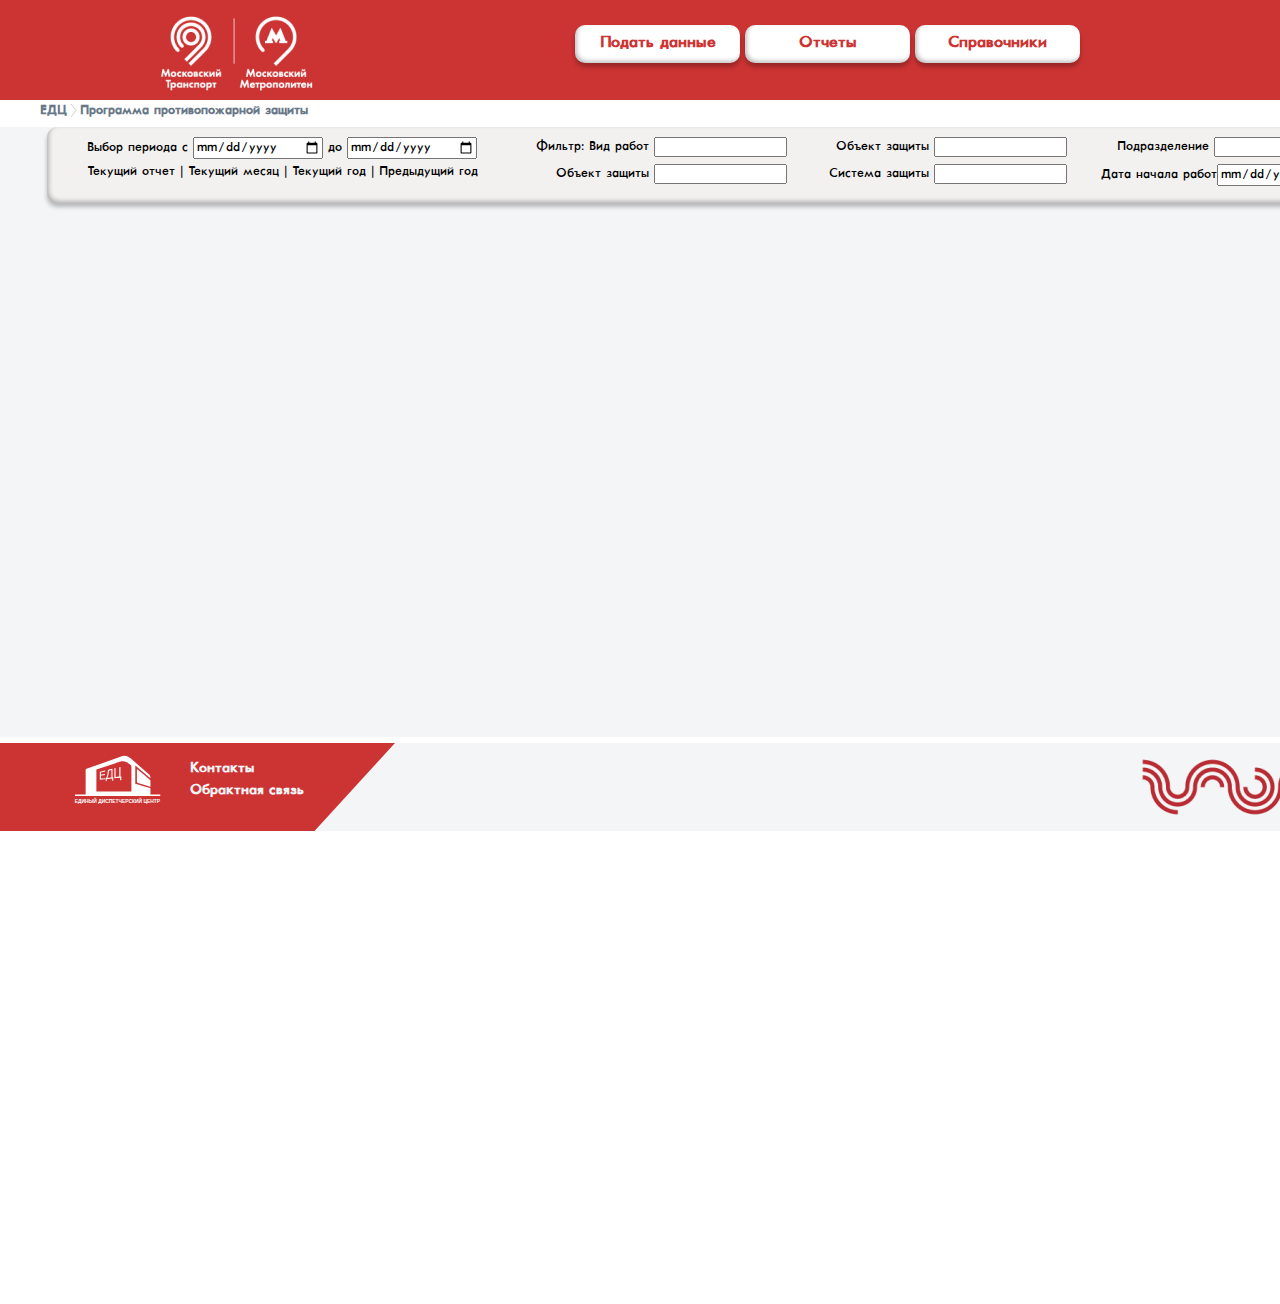
==== index.html @ a20bd9dd "добавил проект" ====
<!DOCTYPE html>
<html lang="en">
<head>
    <meta charset="UTF-8">
    <meta name="viewport" content="width=device-width, initial-scale=1.0">
    <title>Журнал выполнения программы противопожарной защиты ММ</title>
    <style> 

        body{
         margin: 0px;   
        }

        #frames {
            border: 0px;
        }

     </style>

</head>
<body>
    <iframe src="v/v_index.html" id="frames" height="1300vh" width="100%"></iframe>
    <script src="scripts/main.js"></script>
</body>
</html>
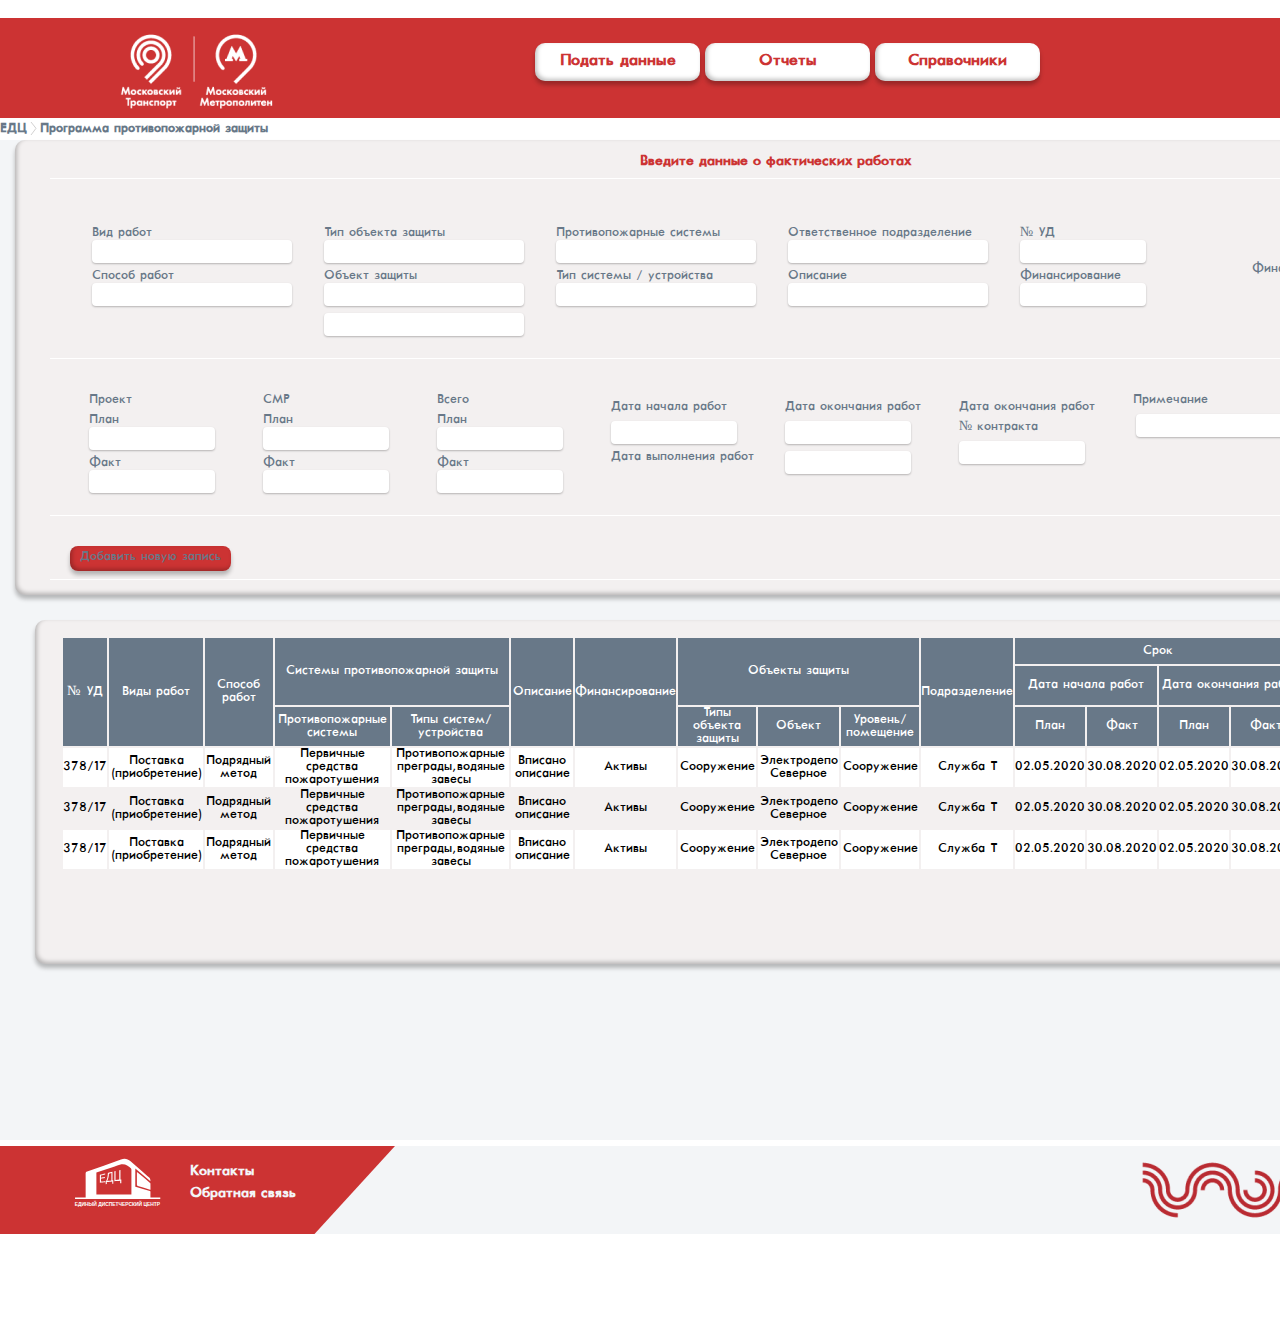
==== commit 8c8b2a20: "test" ====
--- a/index.html
+++ b/index.html
@@ -15,7 +15,7 @@
         }
 
      </style>
-
+<br>
 </head>
 <body>
     <iframe src="v/v_index.html" id="frames" height="1300vh" width="100%"></iframe>
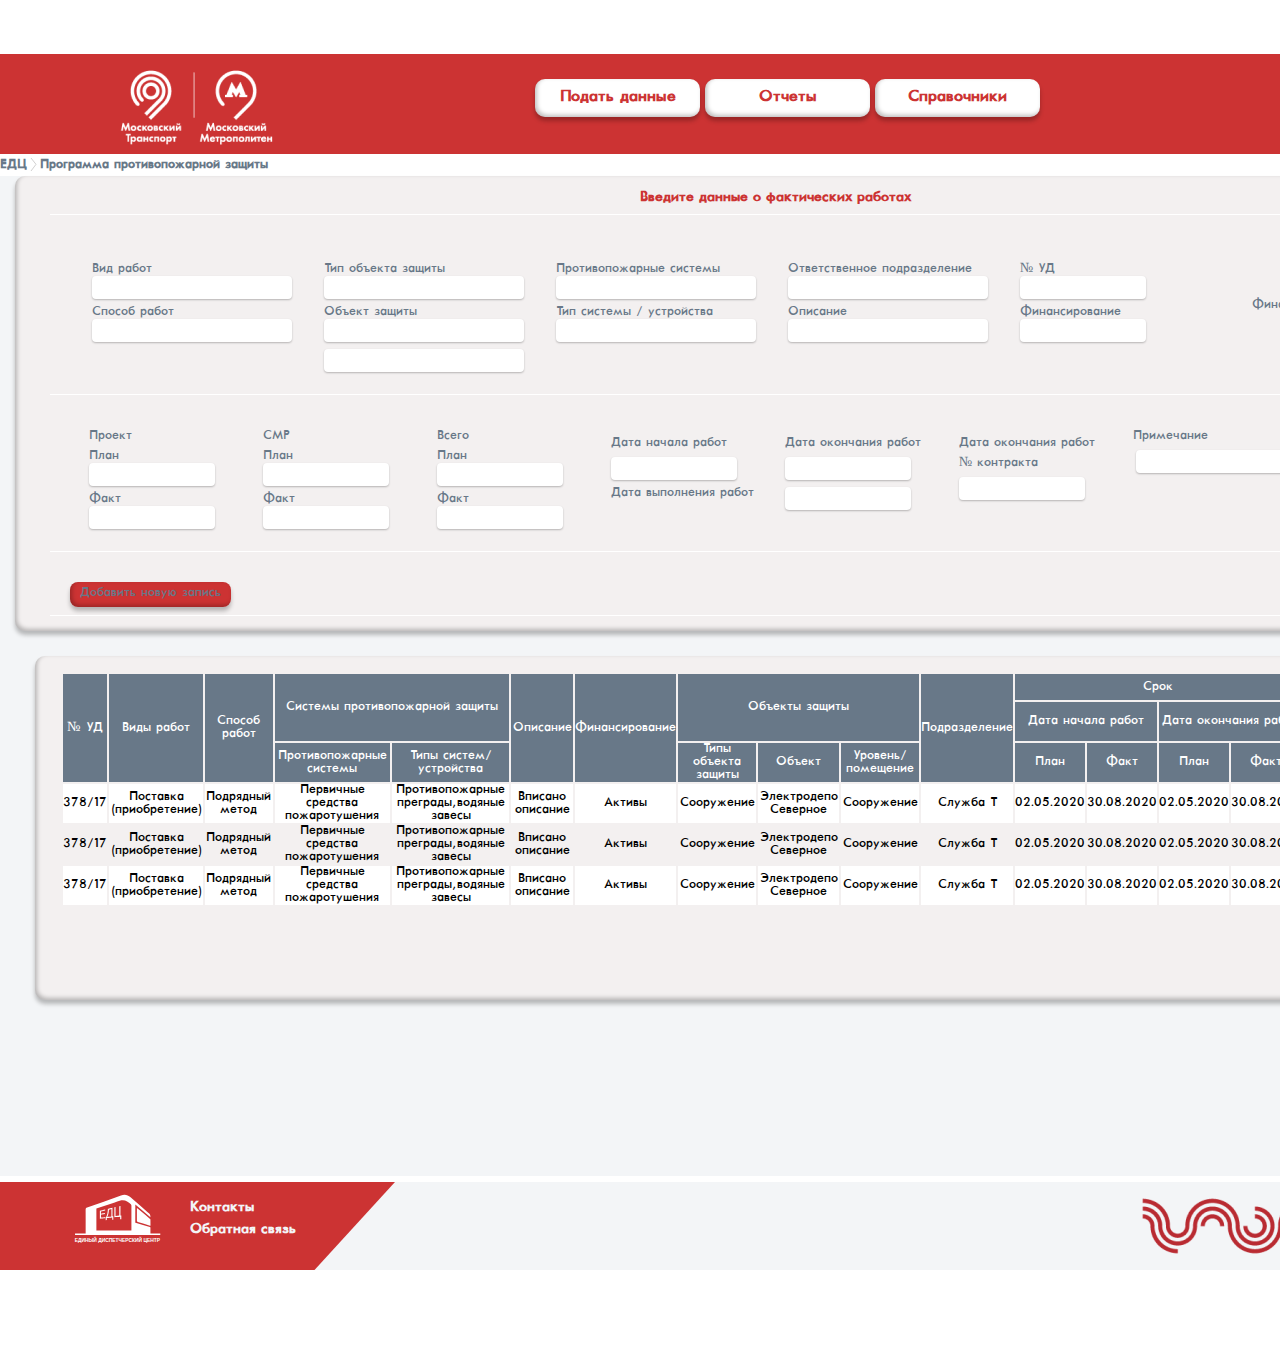
==== commit fcd7886f: "Test" ====
--- a/index.html
+++ b/index.html
@@ -15,7 +15,7 @@
         }
 
      </style>
-<br>
+<br><br><br>
 </head>
 <body>
     <iframe src="v/v_index.html" id="frames" height="1300vh" width="100%"></iframe>
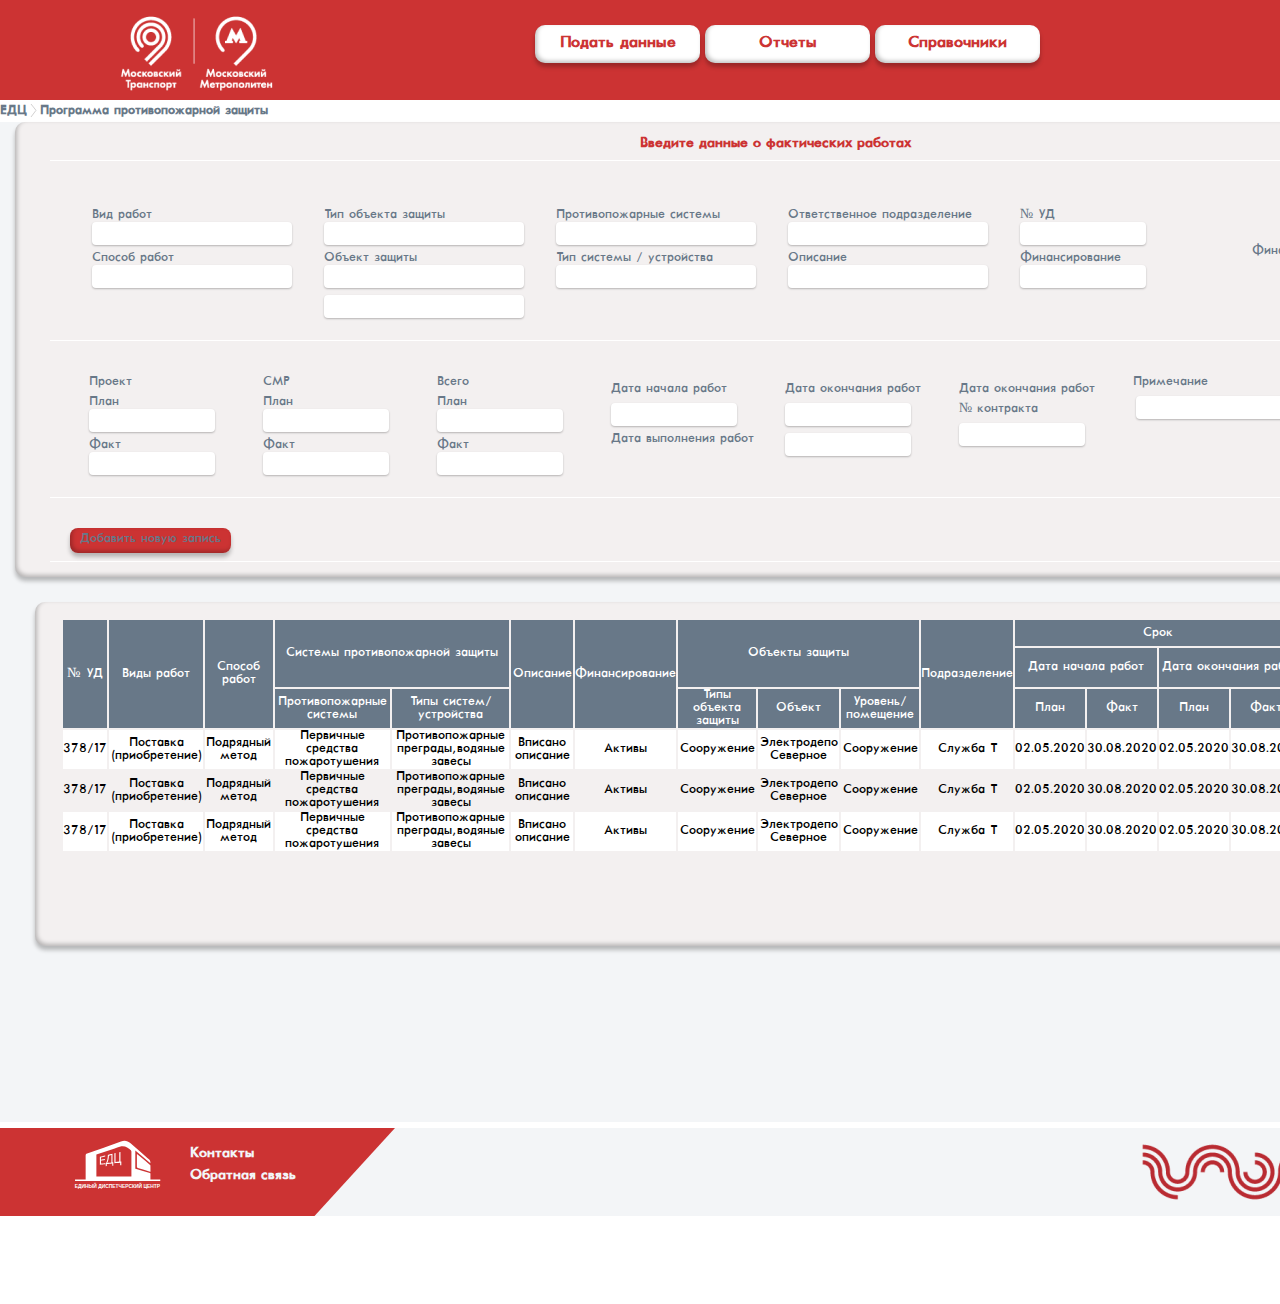
==== commit 477559ca: "test" ====
--- a/index.html
+++ b/index.html
@@ -15,7 +15,7 @@
         }
 
      </style>
-<br><br><br>
+
 </head>
 <body>
     <iframe src="v/v_index.html" id="frames" height="1300vh" width="100%"></iframe>
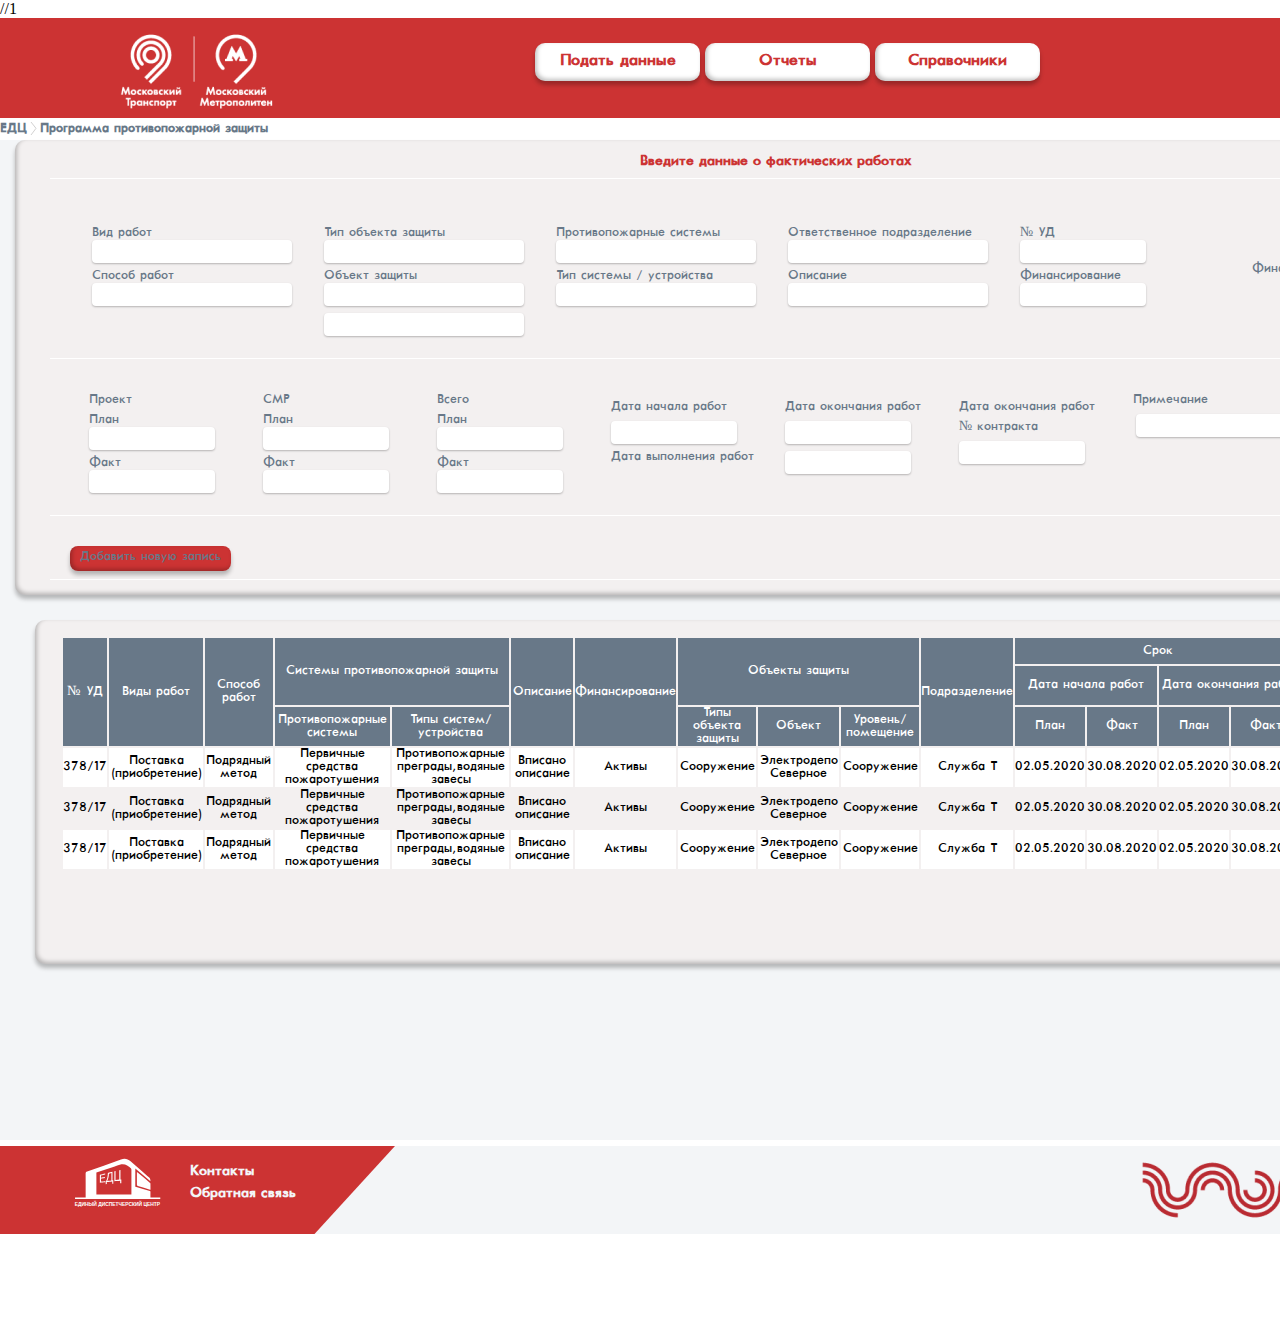
==== commit a54cf851: "test" ====
--- a/index.html
+++ b/index.html
@@ -15,7 +15,7 @@
         }
 
      </style>
-
+//1
 </head>
 <body>
     <iframe src="v/v_index.html" id="frames" height="1300vh" width="100%"></iframe>
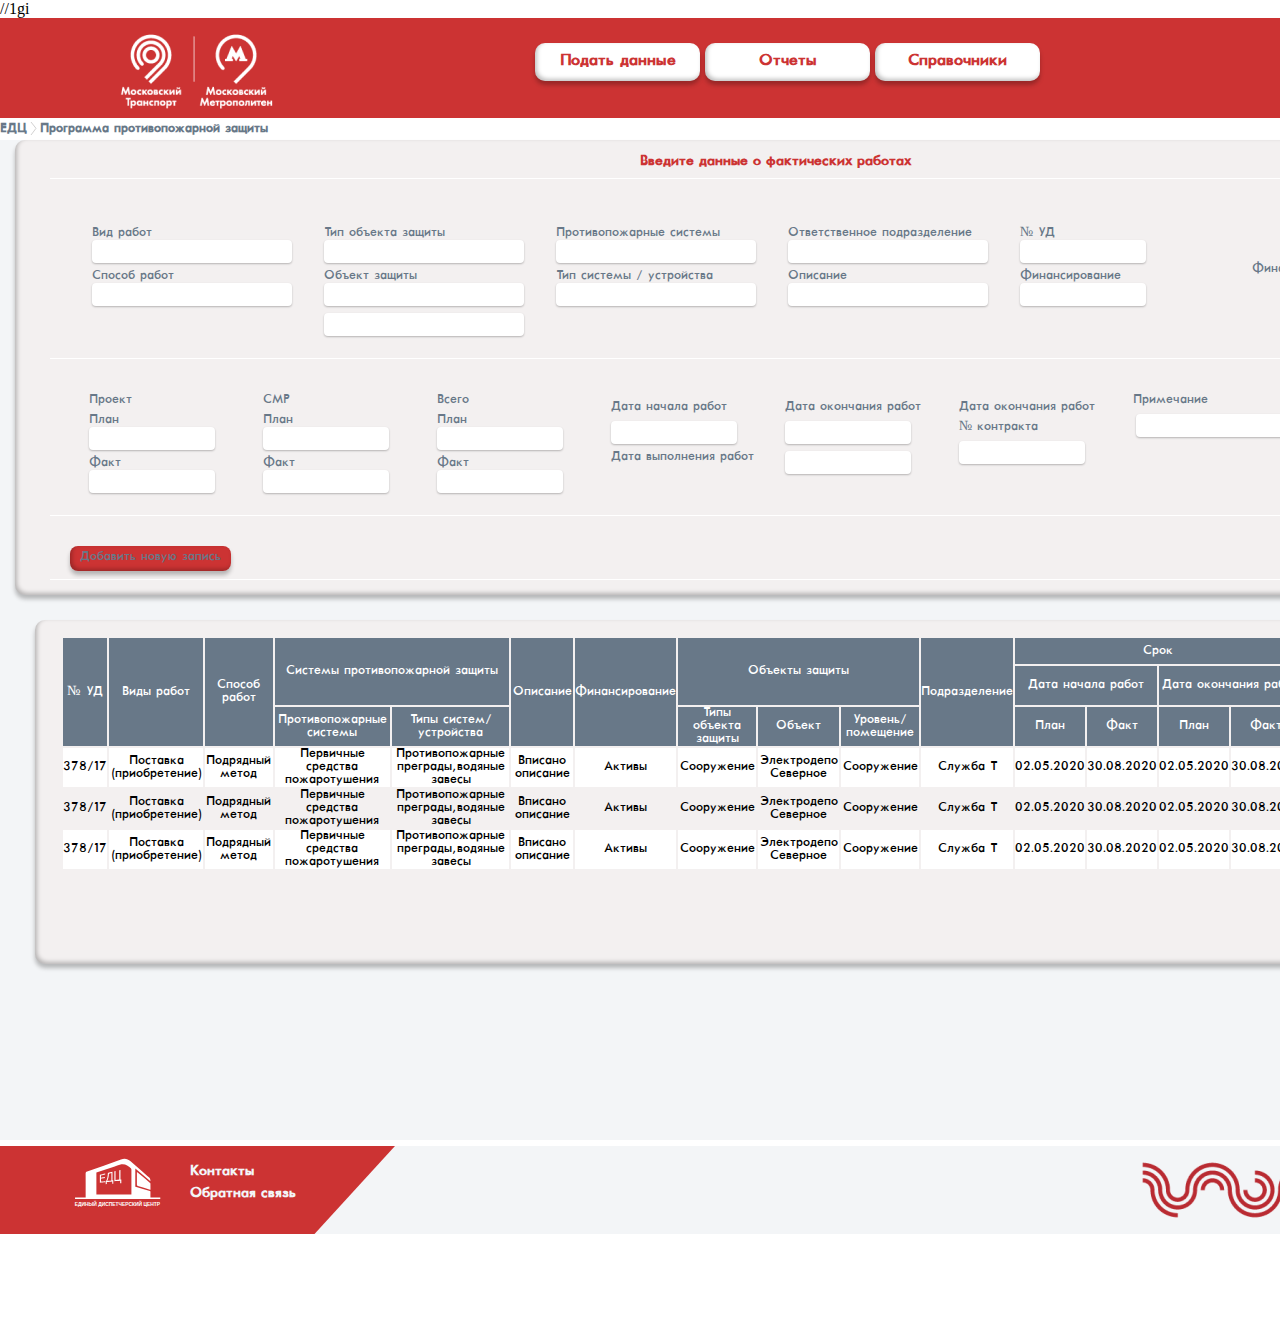
==== commit 80055286: "test5" ====
--- a/index.html
+++ b/index.html
@@ -15,7 +15,7 @@
         }
 
      </style>
-//1
+//1gi
 </head>
 <body>
     <iframe src="v/v_index.html" id="frames" height="1300vh" width="100%"></iframe>
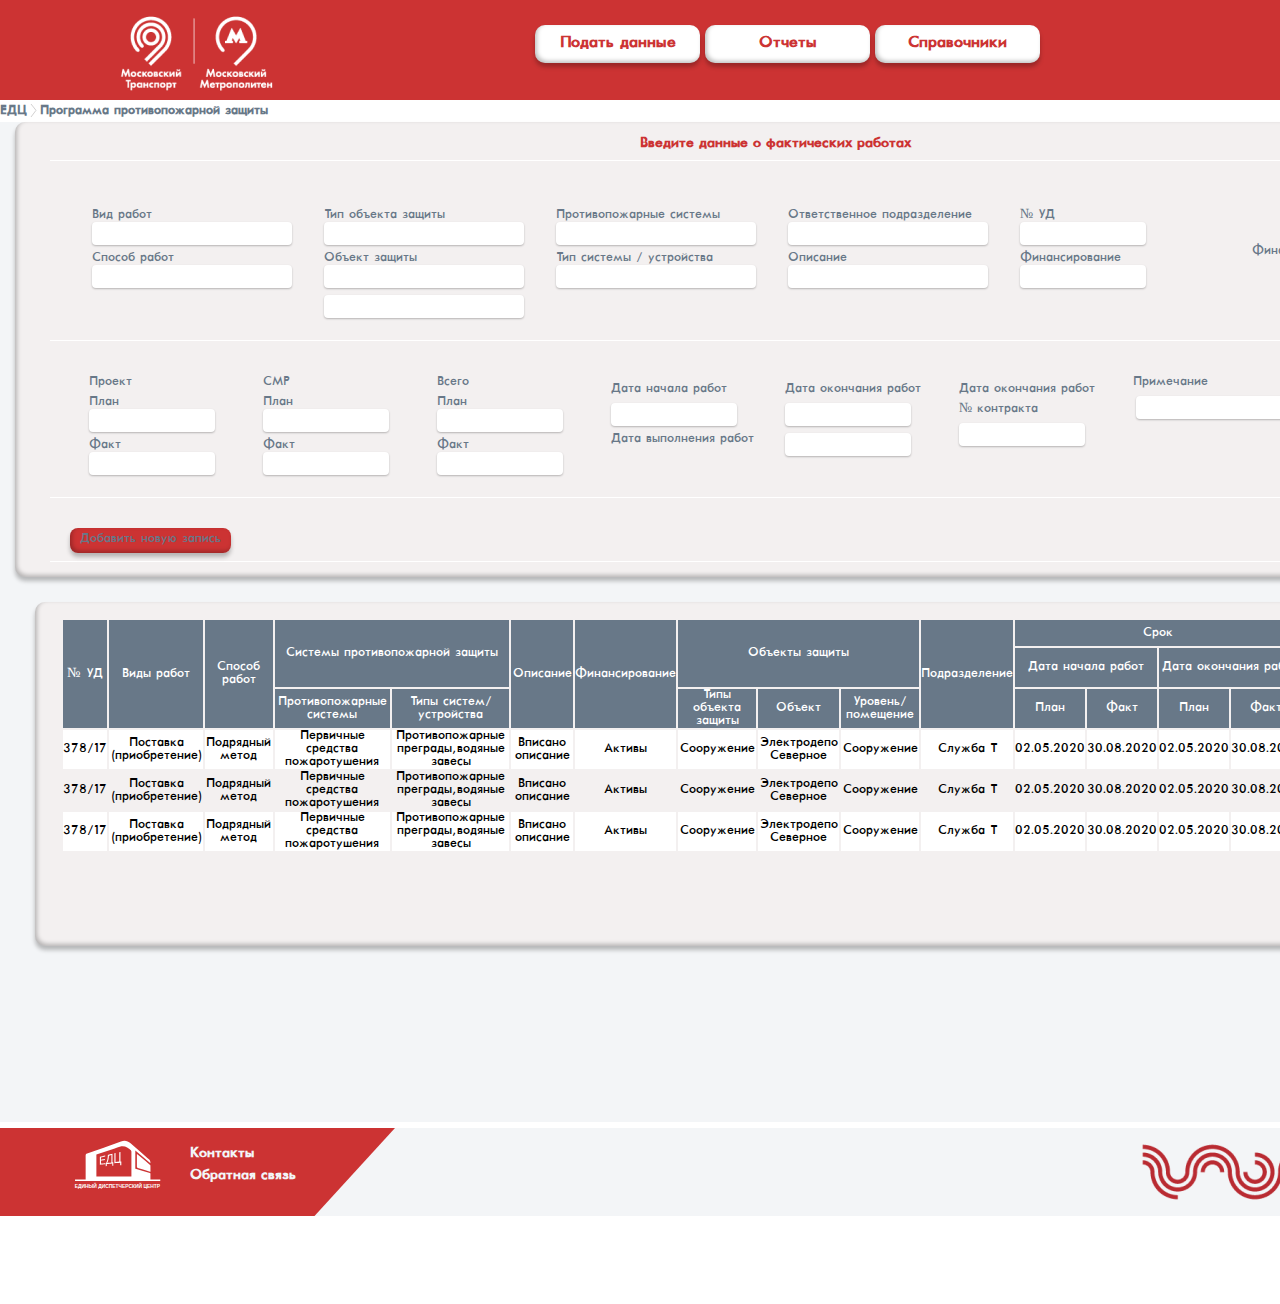
==== commit a9cb3ced: "test" ====
--- a/index.html
+++ b/index.html
@@ -15,7 +15,7 @@
         }
 
      </style>
-//1gi
+
 </head>
 <body>
     <iframe src="v/v_index.html" id="frames" height="1300vh" width="100%"></iframe>
